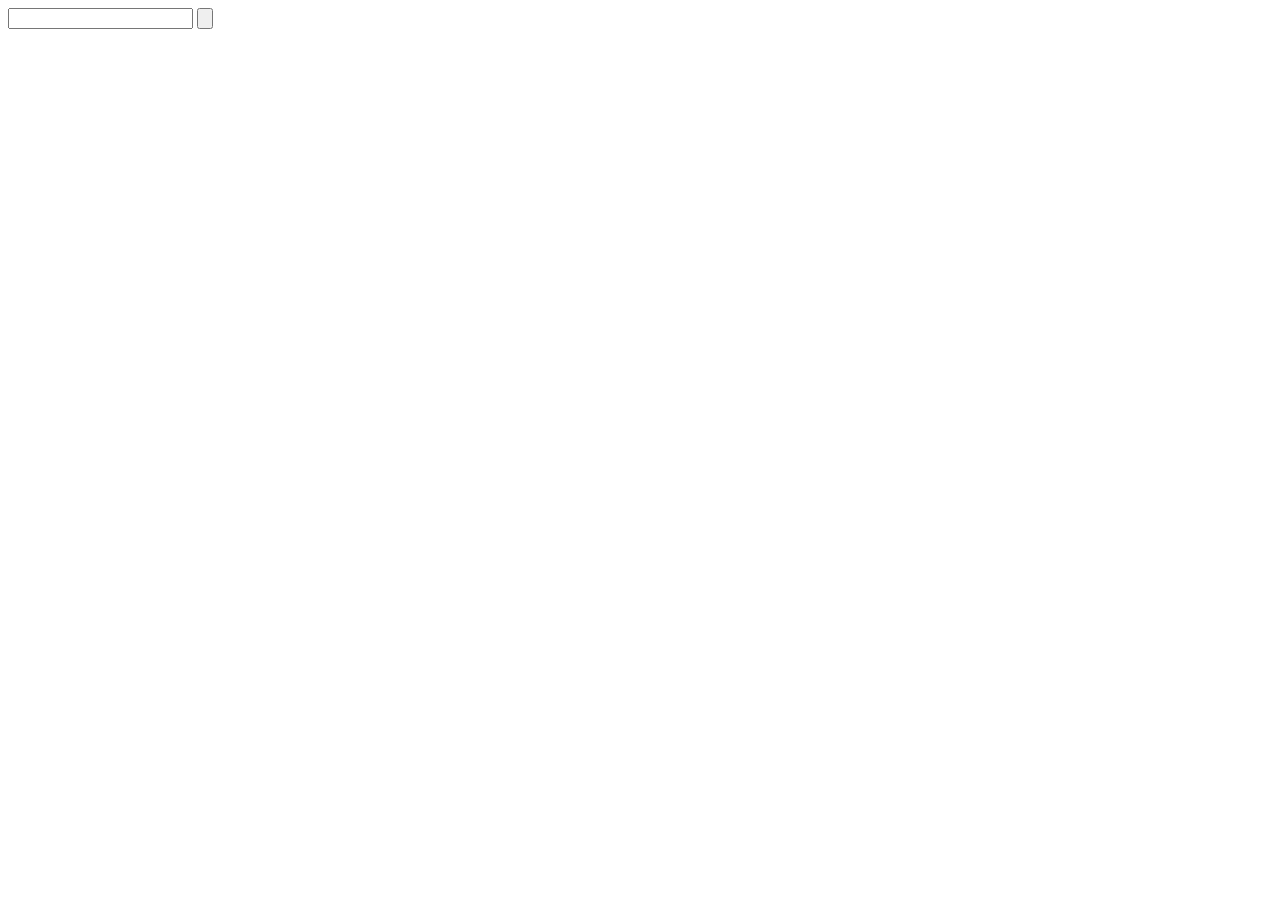
==== templates/search-articles.html @ 2fd84443 "last" ====
<!DOCTYPE html>
<html lang="en">
<head>
    <meta charset="UTF-8">
    <meta name="viewport" content="width=device-width, initial-scale=1.0">
    <title>Document</title>
</head>
<body>
    <section>
        <input type="text" id="searchbar"/>
        <input type="button" id="search-button" /> 
        
    </section>

    <section id="articles-place">
    </section>

    <script>
        let pageIndex = 0,
            searchRequest;

        function buildArticlePraview(id, articlePreview) {
            console.log(1)

            let preview =
                `<article>
                <a>
                <h6>#${id}</h6>
                <h1>${articlePreview['title']}</h1>
                </a>
                <p>${articlePreview['subtitle']}</p>
                <div class='date-div'>${articlePreview['date']}</div>
            </article>`;

            return preview;
        }

        async function getArticles() {
            console.log(2)

            let response = await fetch(`/search?s=${searchRequest}&i=${pageIndex}`);

            let articlePreviews = await response.json();

            articlesPlace = document.getElementById('articles-place')

            for (id in articlePreviews) {
                articlesPlace.innerHTML = articlesPlace.innerHTML + buildArticlePraview(id, articlePreviews[id])
            }

            pageIndex++;
        }



        document.getElementById('search-button').onclick = function (event) {
            document.getElementById('articles-place').innerHTML = '';
            pageIndex = 0;
            searchRequest = document.getElementById('searchbar').value
            getArticles();
        }
    </script>
</body>
</html>
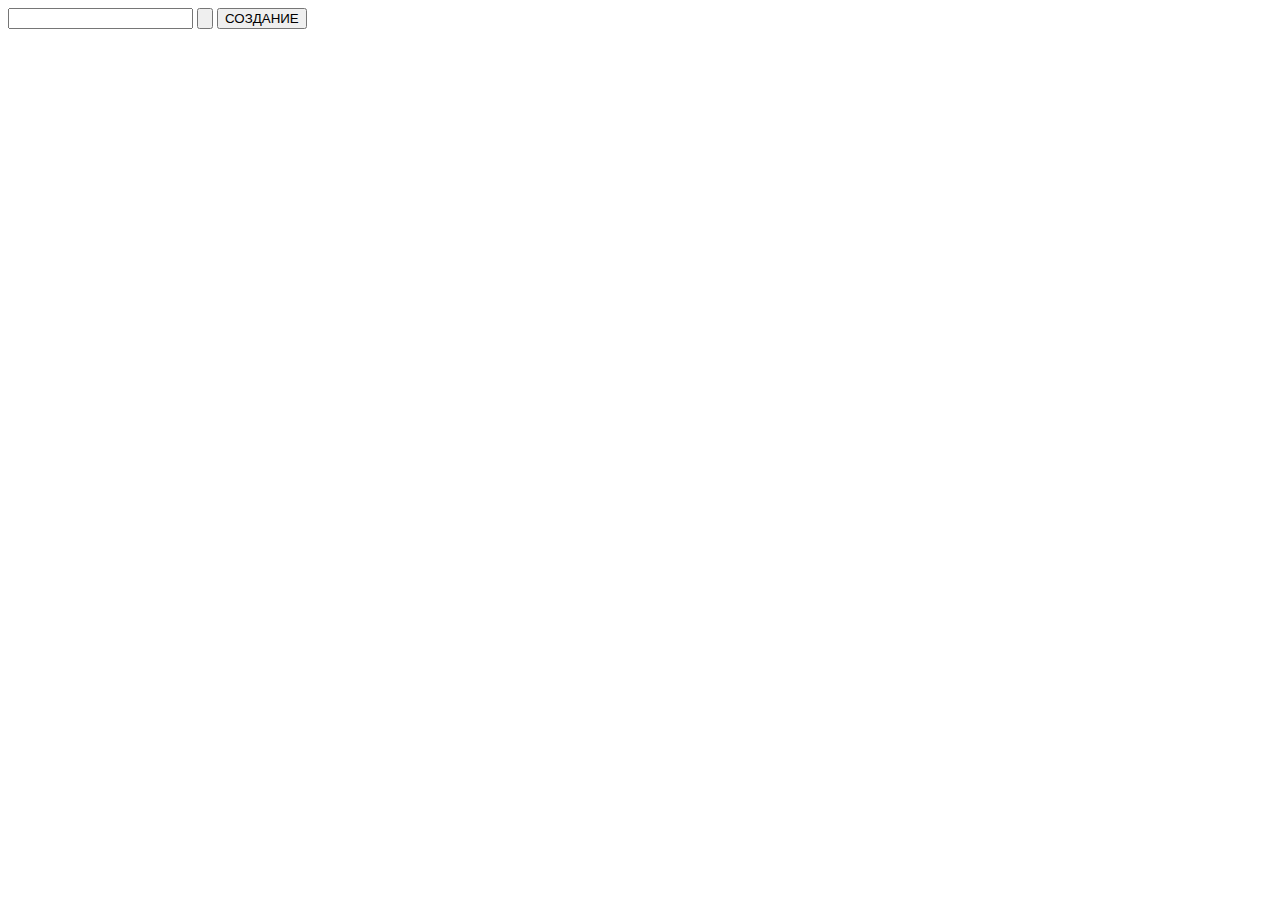
==== commit dfb12880: "НАВИГАЦИЯ" ====
--- a/templates/search-articles.html
+++ b/templates/search-articles.html
@@ -8,7 +8,11 @@
 <body>
     <section>
         <input type="text" id="searchbar"/>
-        <input type="button" id="search-button" /> 
+        <input type="button" id="search-button" />
+
+                        <a href="/index">
+        <button type="button">СОЗДАНИЕ</button>
+    </a>
         
     </section>
 
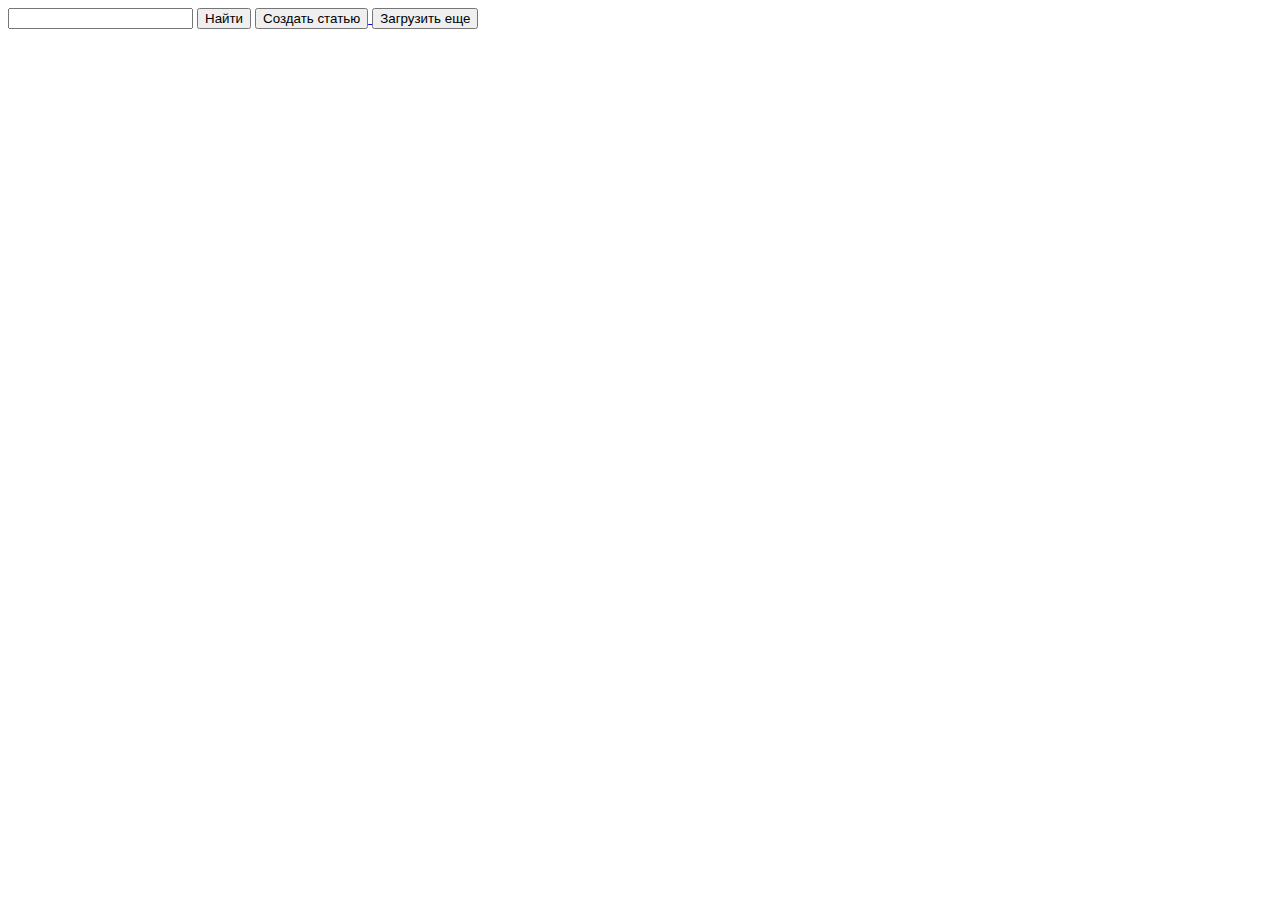
==== commit 74981dbc: "fix100500" ====
--- a/templates/search-articles.html
+++ b/templates/search-articles.html
@@ -1,19 +1,23 @@
 <!DOCTYPE html>
 <html lang="en">
+
 <head>
     <meta charset="UTF-8">
     <meta name="viewport" content="width=device-width, initial-scale=1.0">
-    <title>Document</title>
+    <title>Поиск статьи</title>
+    <link rel="stylesheet" type="text/css" href="{{url_for('.static', filename='css/style.css')}}">
 </head>
+
 <body>
     <section>
-        <input type="text" id="searchbar"/>
-        <input type="button" id="search-button" />
+        <input type="text" id="searchbar" />
+        <input type="button" id="search-button" value="Найти" />
 
-                        <a href="/index">
-        <button type="button">СОЗДАНИЕ</button>
-    </a>
-        
+        <a href="/index">
+            <button type="create">Создать статью</button>
+        </a>
+        <button type="downloadmore">Загрузить еще</button>
+
     </section>
 
     <section id="articles-place">
@@ -65,4 +69,5 @@
         }
     </script>
 </body>
+
 </html>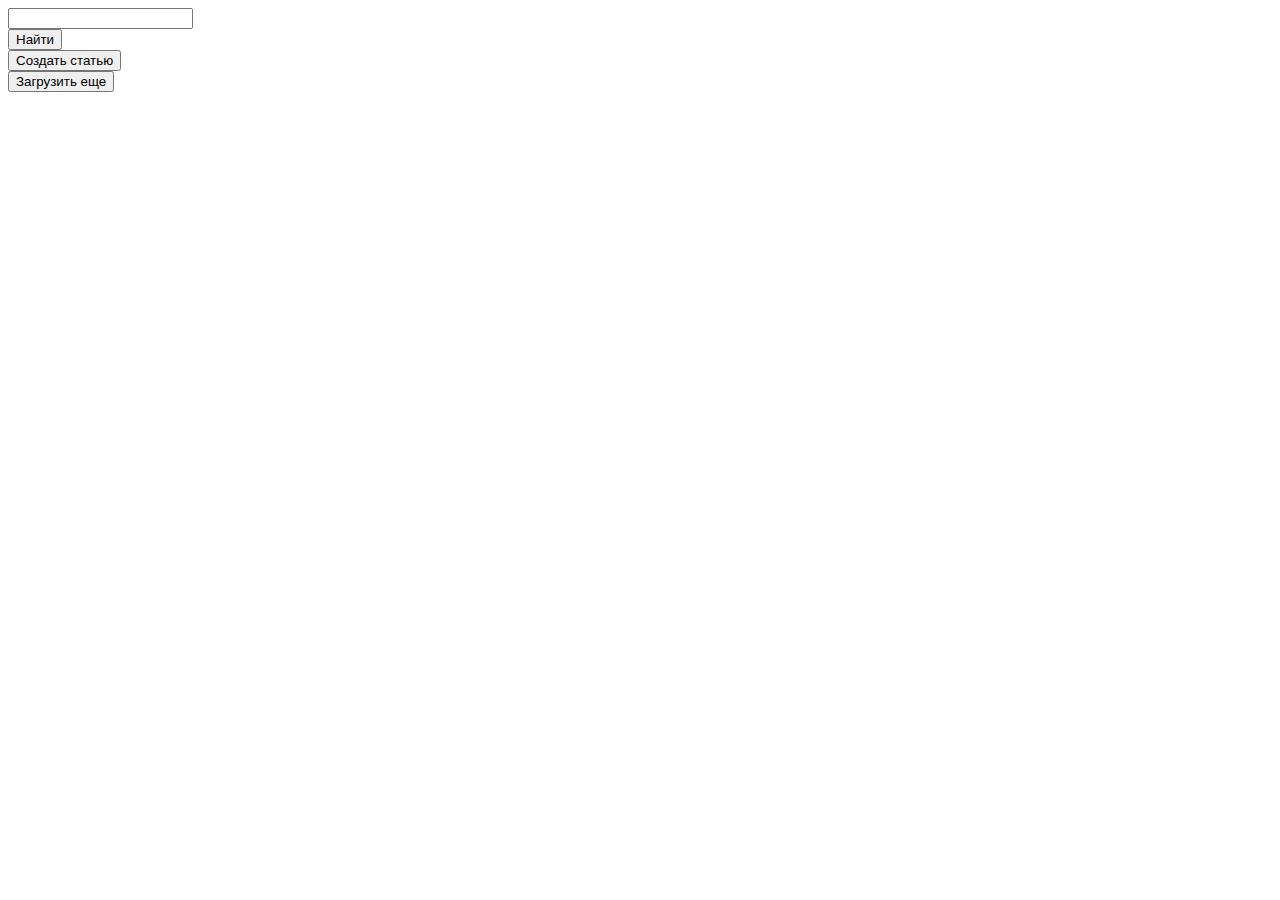
==== commit 109a7b3e: "RELEASE" ====
--- a/templates/search-articles.html
+++ b/templates/search-articles.html
@@ -11,18 +11,16 @@
 <body>
     <section>
         <input type="text" id="searchbar" />
-        <input type="button" id="search-button" value="Найти" />
-
-        <a href="/index">
-            <button type="create">Создать статью</button>
-        </a>
-        <button type="downloadmore">Загрузить еще</button>
-
+            <div id="outer">
+                <div class="inner"><input type="button" id="search-button" value="Найти" /></div>
+                <a href="/">
+                    <div class="inner"><button type="create">Создать статью</button></div>
+                </a>
+                <div class="inner"><button type="downloadmore">Загрузить еще</button></div>
+            </div>
     </section>
-
     <section id="articles-place">
     </section>
-
     <script>
         let pageIndex = 0,
             searchRequest;
